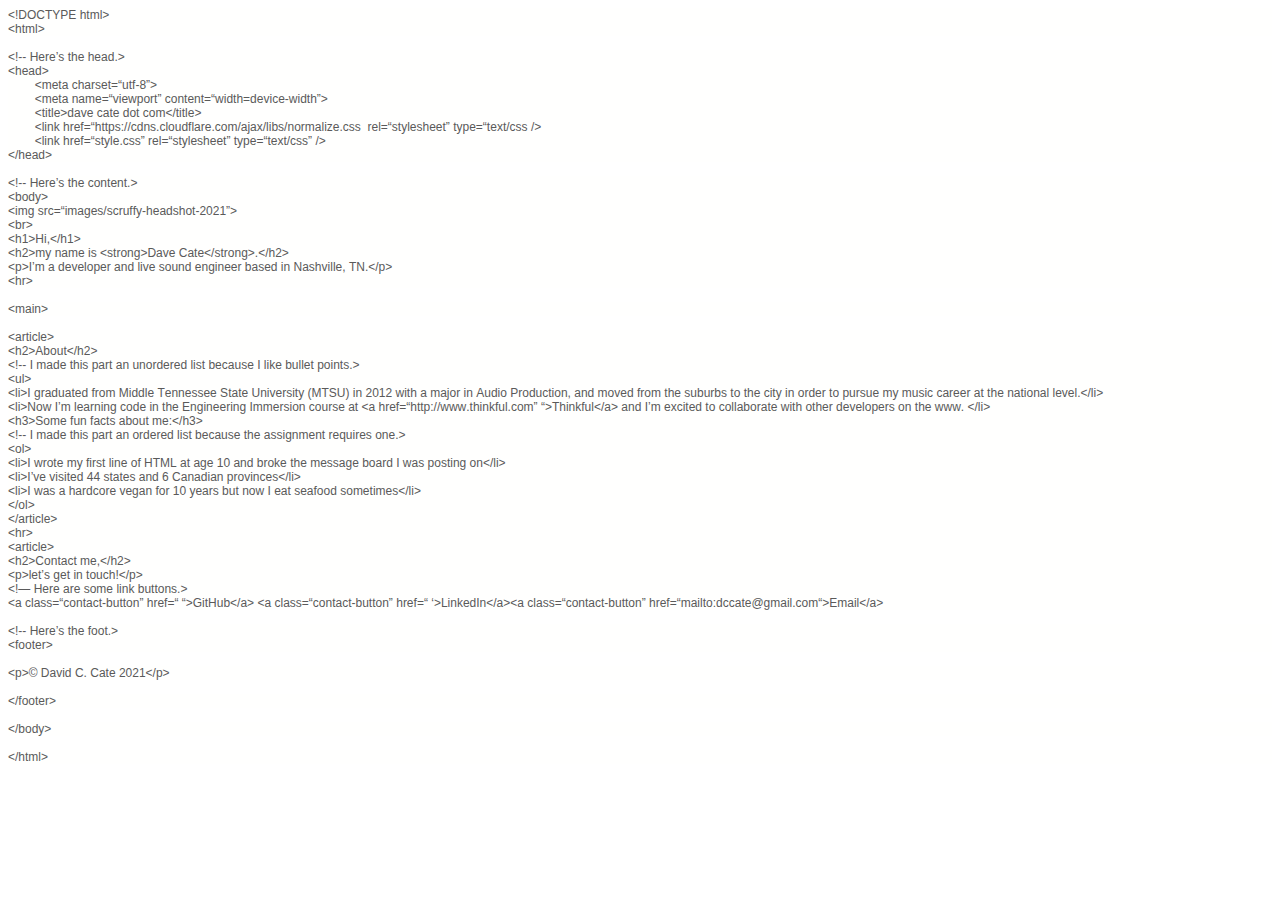
==== dave/index.html @ 0fb7b3be "Add files via upload" ====
<!DOCTYPE html PUBLIC "-//W3C//DTD HTML 4.01//EN" "http://www.w3.org/TR/html4/strict.dtd">
<html>
<head>
  <meta http-equiv="Content-Type" content="text/html; charset=utf-8">
  <meta http-equiv="Content-Style-Type" content="text/css">
  <title></title>
  <meta name="Generator" content="Cocoa HTML Writer">
  <meta name="CocoaVersion" content="1894.6">
  <style type="text/css">
    p.p1 {margin: 0.0px 0.0px 0.0px 0.0px; font: 12.0px Helvetica; color: #5a5a5a; -webkit-text-stroke: #5a5a5a; background-color: #fffffe}
    p.p2 {margin: 0.0px 0.0px 0.0px 0.0px; font: 12.0px Helvetica; color: #5a5a5a; -webkit-text-stroke: #5a5a5a}
    span.s1 {font-kerning: none}
    span.Apple-tab-span {white-space:pre}
  </style>
</head>
<body>
<p class="p1"><span class="s1">&lt;!DOCTYPE html&gt;</span></p>
<p class="p1"><span class="s1">&lt;html&gt;</span></p>
<p class="p2"><span class="s1"><br>
</span></p>
<p class="p1"><span class="s1">&lt;!-- Here’s the head.&gt;</span></p>
<p class="p1"><span class="s1">&lt;head&gt;</span></p>
<p class="p1"><span class="s1"><span class="Apple-tab-span">	</span>&lt;meta charset=“utf-8”&gt;</span></p>
<p class="p1"><span class="s1"><span class="Apple-tab-span">	</span>&lt;meta name=“viewport” content=“width=device-width”&gt;</span></p>
<p class="p1"><span class="s1"><span class="Apple-tab-span">	</span>&lt;title&gt;dave cate dot com&lt;/title&gt;</span></p>
<p class="p1"><span class="s1"><span class="Apple-tab-span">	</span>&lt;link href=“https://cdns.cloudflare.com/ajax/libs/normalize.css<span class="Apple-converted-space">  </span>rel=“stylesheet” type=“text/css /&gt;</span></p>
<p class="p1"><span class="s1"><span class="Apple-tab-span">	</span>&lt;link href=“style.css” rel=“stylesheet” type=“text/css” /&gt;</span></p>
<p class="p1"><span class="s1">&lt;/head&gt;</span></p>
<p class="p2"><span class="s1"><br>
</span></p>
<p class="p1"><span class="s1">&lt;!-- Here’s the content.&gt;</span></p>
<p class="p1"><span class="s1">&lt;body&gt;</span></p>
<p class="p1"><span class="s1">&lt;img src=“images/scruffy-headshot-2021”&gt;</span></p>
<p class="p1"><span class="s1">&lt;br&gt;</span></p>
<p class="p1"><span class="s1">&lt;h1&gt;Hi,&lt;/h1&gt;</span></p>
<p class="p1"><span class="s1">&lt;h2&gt;my name is &lt;strong&gt;Dave Cate&lt;/strong&gt;.&lt;/h2&gt;</span></p>
<p class="p1"><span class="s1">&lt;p&gt;I’m a developer and live sound engineer based in Nashville, TN.&lt;/p&gt;</span></p>
<p class="p1"><span class="s1">&lt;hr&gt;</span></p>
<p class="p2"><span class="s1"><br>
</span></p>
<p class="p1"><span class="s1">&lt;main&gt;</span></p>
<p class="p2"><span class="s1"><br>
</span></p>
<p class="p1"><span class="s1">&lt;article&gt;</span></p>
<p class="p1"><span class="s1">&lt;h2&gt;About&lt;/h2&gt;</span></p>
<p class="p1"><span class="s1">&lt;!-- I made this part an unordered list because I like bullet points.&gt;</span></p>
<p class="p1"><span class="s1">&lt;ul&gt;</span></p>
<p class="p1"><span class="s1">&lt;li&gt;I graduated from Middle Tennessee State University (MTSU) in 2012 with a major in Audio Production, and moved from the suburbs to the city in order to pursue my music career at the national level.&lt;/li&gt;</span></p>
<p class="p1"><span class="s1">&lt;li&gt;Now I’m learning code in the Engineering Immersion course at &lt;a href=“http://www.thinkful.com” “&gt;Thinkful&lt;/a&gt; and I’m excited to collaborate with other developers on the www. &lt;/li&gt;</span></p>
<p class="p1"><span class="s1">&lt;h3&gt;Some fun facts about me:&lt;/h3&gt;</span></p>
<p class="p1"><span class="s1">&lt;!-- I made this part an ordered list because the assignment requires one.&gt;</span></p>
<p class="p1"><span class="s1">&lt;ol&gt;</span></p>
<p class="p1"><span class="s1">&lt;li&gt;I wrote my first line of HTML at age 10 and broke the message board I was posting on&lt;/li&gt;</span></p>
<p class="p1"><span class="s1">&lt;li&gt;I’ve visited 44 states and 6 Canadian provinces&lt;/li&gt;</span></p>
<p class="p1"><span class="s1">&lt;li&gt;I was a hardcore vegan for 10 years but now I eat seafood sometimes&lt;/li&gt;</span></p>
<p class="p1"><span class="s1">&lt;/ol&gt;</span></p>
<p class="p1"><span class="s1">&lt;/article&gt;</span></p>
<p class="p1"><span class="s1">&lt;hr&gt;</span></p>
<p class="p1"><span class="s1">&lt;article&gt;</span></p>
<p class="p1"><span class="s1">&lt;h2&gt;Contact me,&lt;/h2&gt;</span></p>
<p class="p1"><span class="s1">&lt;p&gt;let’s get in touch!&lt;/p&gt;</span></p>
<p class="p1"><span class="s1">&lt;!— Here are some link buttons.&gt;</span></p>
<p class="p1"><span class="s1">&lt;a class=“contact-button” href=“ “&gt;GitHub&lt;/a&gt; &lt;a class=“contact-button” href=“ ‘&gt;LinkedIn&lt;/a&gt;&lt;a class=“contact-button” href=“mailto:dccate@gmail.com“&gt;Email&lt;/a&gt;</span></p>
<p class="p2"><span class="s1"><br>
</span></p>
<p class="p1"><span class="s1">&lt;!-- Here’s the foot.&gt;</span></p>
<p class="p1"><span class="s1">&lt;footer&gt;</span></p>
<p class="p2"><span class="s1"><br>
</span></p>
<p class="p1"><span class="s1">&lt;p&gt;© David C. Cate 2021&lt;/p&gt;</span></p>
<p class="p2"><span class="s1"><br>
</span></p>
<p class="p1"><span class="s1">&lt;/footer&gt;</span></p>
<p class="p2"><span class="s1"><br>
</span></p>
<p class="p1"><span class="s1">&lt;/body&gt;</span></p>
<p class="p2"><span class="s1"><br>
</span></p>
<p class="p1"><span class="s1">&lt;/html&gt;</span></p>
</body>
</html>
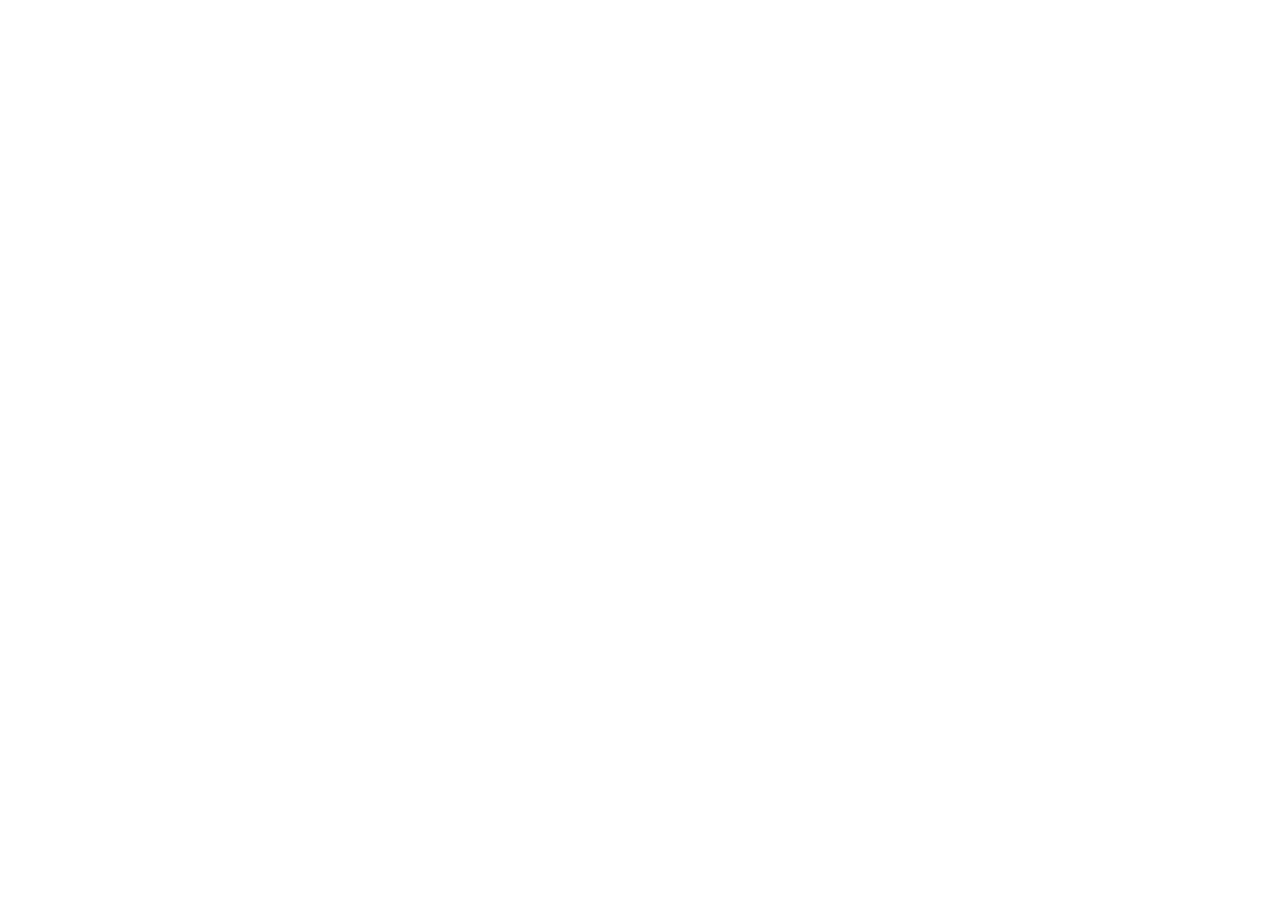
==== commit a9e02e73: "Update index.html" ====
--- a/dave/index.html
+++ b/dave/index.html
@@ -1,81 +1,54 @@
-<!DOCTYPE html PUBLIC "-//W3C//DTD HTML 4.01//EN" "http://www.w3.org/TR/html4/strict.dtd">
+<!DOCTYPE html>
 <html>
+
+<!-- Here’s the head.>
 <head>
-  <meta http-equiv="Content-Type" content="text/html; charset=utf-8">
-  <meta http-equiv="Content-Style-Type" content="text/css">
-  <title></title>
-  <meta name="Generator" content="Cocoa HTML Writer">
-  <meta name="CocoaVersion" content="1894.6">
-  <style type="text/css">
-    p.p1 {margin: 0.0px 0.0px 0.0px 0.0px; font: 12.0px Helvetica; color: #5a5a5a; -webkit-text-stroke: #5a5a5a; background-color: #fffffe}
-    p.p2 {margin: 0.0px 0.0px 0.0px 0.0px; font: 12.0px Helvetica; color: #5a5a5a; -webkit-text-stroke: #5a5a5a}
-    span.s1 {font-kerning: none}
-    span.Apple-tab-span {white-space:pre}
-  </style>
+	<meta charset=“utf-8”>
+	<meta name=“viewport” content=“width=device-width”>
+	<title>dave cate dot com</title>
+	<link href=“https://cdns.cloudflare.com/ajax/libs/normalize.css  rel=“stylesheet” type=“text/css />
+	<link href=“style.css” rel=“stylesheet” type=“text/css” />
 </head>
+
+<!-- Here’s the content.>
 <body>
-<p class="p1"><span class="s1">&lt;!DOCTYPE html&gt;</span></p>
-<p class="p1"><span class="s1">&lt;html&gt;</span></p>
-<p class="p2"><span class="s1"><br>
-</span></p>
-<p class="p1"><span class="s1">&lt;!-- Here’s the head.&gt;</span></p>
-<p class="p1"><span class="s1">&lt;head&gt;</span></p>
-<p class="p1"><span class="s1"><span class="Apple-tab-span">	</span>&lt;meta charset=“utf-8”&gt;</span></p>
-<p class="p1"><span class="s1"><span class="Apple-tab-span">	</span>&lt;meta name=“viewport” content=“width=device-width”&gt;</span></p>
-<p class="p1"><span class="s1"><span class="Apple-tab-span">	</span>&lt;title&gt;dave cate dot com&lt;/title&gt;</span></p>
-<p class="p1"><span class="s1"><span class="Apple-tab-span">	</span>&lt;link href=“https://cdns.cloudflare.com/ajax/libs/normalize.css<span class="Apple-converted-space">  </span>rel=“stylesheet” type=“text/css /&gt;</span></p>
-<p class="p1"><span class="s1"><span class="Apple-tab-span">	</span>&lt;link href=“style.css” rel=“stylesheet” type=“text/css” /&gt;</span></p>
-<p class="p1"><span class="s1">&lt;/head&gt;</span></p>
-<p class="p2"><span class="s1"><br>
-</span></p>
-<p class="p1"><span class="s1">&lt;!-- Here’s the content.&gt;</span></p>
-<p class="p1"><span class="s1">&lt;body&gt;</span></p>
-<p class="p1"><span class="s1">&lt;img src=“images/scruffy-headshot-2021”&gt;</span></p>
-<p class="p1"><span class="s1">&lt;br&gt;</span></p>
-<p class="p1"><span class="s1">&lt;h1&gt;Hi,&lt;/h1&gt;</span></p>
-<p class="p1"><span class="s1">&lt;h2&gt;my name is &lt;strong&gt;Dave Cate&lt;/strong&gt;.&lt;/h2&gt;</span></p>
-<p class="p1"><span class="s1">&lt;p&gt;I’m a developer and live sound engineer based in Nashville, TN.&lt;/p&gt;</span></p>
-<p class="p1"><span class="s1">&lt;hr&gt;</span></p>
-<p class="p2"><span class="s1"><br>
-</span></p>
-<p class="p1"><span class="s1">&lt;main&gt;</span></p>
-<p class="p2"><span class="s1"><br>
-</span></p>
-<p class="p1"><span class="s1">&lt;article&gt;</span></p>
-<p class="p1"><span class="s1">&lt;h2&gt;About&lt;/h2&gt;</span></p>
-<p class="p1"><span class="s1">&lt;!-- I made this part an unordered list because I like bullet points.&gt;</span></p>
-<p class="p1"><span class="s1">&lt;ul&gt;</span></p>
-<p class="p1"><span class="s1">&lt;li&gt;I graduated from Middle Tennessee State University (MTSU) in 2012 with a major in Audio Production, and moved from the suburbs to the city in order to pursue my music career at the national level.&lt;/li&gt;</span></p>
-<p class="p1"><span class="s1">&lt;li&gt;Now I’m learning code in the Engineering Immersion course at &lt;a href=“http://www.thinkful.com” “&gt;Thinkful&lt;/a&gt; and I’m excited to collaborate with other developers on the www. &lt;/li&gt;</span></p>
-<p class="p1"><span class="s1">&lt;h3&gt;Some fun facts about me:&lt;/h3&gt;</span></p>
-<p class="p1"><span class="s1">&lt;!-- I made this part an ordered list because the assignment requires one.&gt;</span></p>
-<p class="p1"><span class="s1">&lt;ol&gt;</span></p>
-<p class="p1"><span class="s1">&lt;li&gt;I wrote my first line of HTML at age 10 and broke the message board I was posting on&lt;/li&gt;</span></p>
-<p class="p1"><span class="s1">&lt;li&gt;I’ve visited 44 states and 6 Canadian provinces&lt;/li&gt;</span></p>
-<p class="p1"><span class="s1">&lt;li&gt;I was a hardcore vegan for 10 years but now I eat seafood sometimes&lt;/li&gt;</span></p>
-<p class="p1"><span class="s1">&lt;/ol&gt;</span></p>
-<p class="p1"><span class="s1">&lt;/article&gt;</span></p>
-<p class="p1"><span class="s1">&lt;hr&gt;</span></p>
-<p class="p1"><span class="s1">&lt;article&gt;</span></p>
-<p class="p1"><span class="s1">&lt;h2&gt;Contact me,&lt;/h2&gt;</span></p>
-<p class="p1"><span class="s1">&lt;p&gt;let’s get in touch!&lt;/p&gt;</span></p>
-<p class="p1"><span class="s1">&lt;!— Here are some link buttons.&gt;</span></p>
-<p class="p1"><span class="s1">&lt;a class=“contact-button” href=“ “&gt;GitHub&lt;/a&gt; &lt;a class=“contact-button” href=“ ‘&gt;LinkedIn&lt;/a&gt;&lt;a class=“contact-button” href=“mailto:dccate@gmail.com“&gt;Email&lt;/a&gt;</span></p>
-<p class="p2"><span class="s1"><br>
-</span></p>
-<p class="p1"><span class="s1">&lt;!-- Here’s the foot.&gt;</span></p>
-<p class="p1"><span class="s1">&lt;footer&gt;</span></p>
-<p class="p2"><span class="s1"><br>
-</span></p>
-<p class="p1"><span class="s1">&lt;p&gt;© David C. Cate 2021&lt;/p&gt;</span></p>
-<p class="p2"><span class="s1"><br>
-</span></p>
-<p class="p1"><span class="s1">&lt;/footer&gt;</span></p>
-<p class="p2"><span class="s1"><br>
-</span></p>
-<p class="p1"><span class="s1">&lt;/body&gt;</span></p>
-<p class="p2"><span class="s1"><br>
-</span></p>
-<p class="p1"><span class="s1">&lt;/html&gt;</span></p>
+<img src=“images/scruffy-headshot-2021”>
+<br>
+<h1>Hi,</h1>
+<h2>my name is <strong>Dave Cate</strong>.</h2>
+<p>I’m a developer and live sound engineer based in Nashville, TN.</p>
+<hr>
+
+<main>
+
+<article>
+<h2>About</h2>
+<!-- I made this part an unordered list because I like bullet points.>
+<ul>
+<li>I graduated from Middle Tennessee State University (MTSU) in 2012 with a major in Audio Production, and moved from the suburbs to the city in order to pursue my music career at the national level.</li>
+<li>Now I’m learning code in the Engineering Immersion course at <a href=“http://www.thinkful.com” “>Thinkful</a> and I’m excited to collaborate with other developers on the www. </li>
+<h3>Some fun facts about me:</h3>
+<!-- I made this part an ordered list because the assignment requires one.>
+<ol>
+<li>I wrote my first line of HTML at age 10 and broke the message board I was posting on</li>
+<li>I’ve visited 44 states and 6 Canadian provinces</li>
+<li>I was a hardcore vegan for 10 years but now I eat seafood sometimes</li>
+</ol>
+</article>
+<hr>
+<article>
+<h2>Contact me,</h2>
+<p>let’s get in touch!</p>
+<!— Here are some link buttons.>
+<a class=“contact-button” href=“ “>GitHub</a> <a class=“contact-button” href=“ ‘>LinkedIn</a><a class=“contact-button” href=“mailto:dccate@gmail.com“>Email</a>
+
+<!-- Here’s the foot.>
+<footer>
+
+<p>© David C. Cate 2021</p>
+
+</footer>
+
 </body>
+
 </html>
